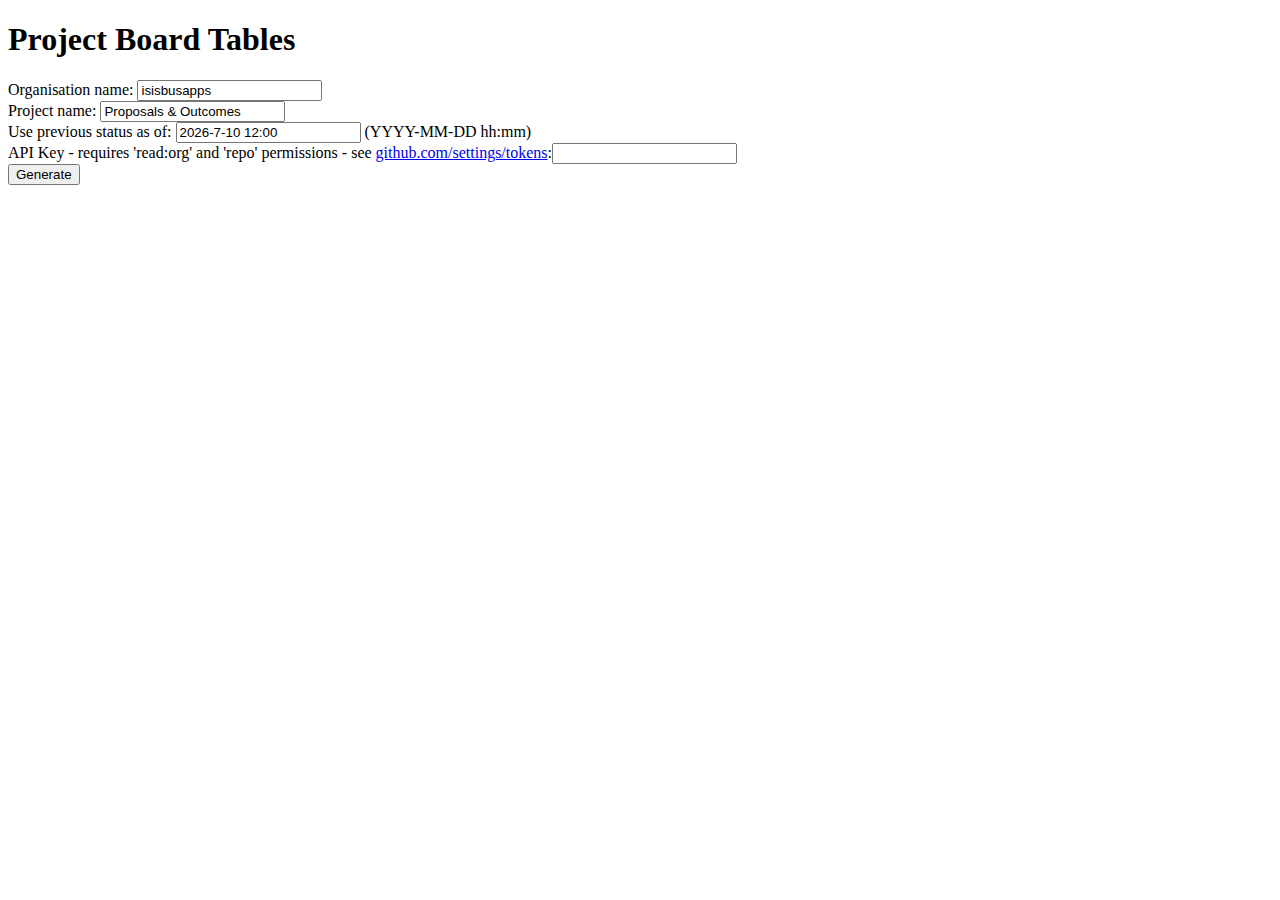
==== Tools/ProjectBoardTables/index.html @ b7a34f3e "Add project board table generation tool" ====
<!DOCTYPE html>
<html>
    <head>
        <script src="tables.js"></script>
        <link rel="stylesheet" type="text/css" href="style.css"/>
        <link rel="shortcut icon" href="favicon.ico"/>
        <title>Project Board Tables</title>
        <meta charset="utf-8">
    </head>
    <body>
        <h1>Project Board Tables</h1>

        <label>Organisation name: <input id="organisationField" value="isisbusapps"></label>
        <br/>
        <label>Project name: <input id="projectField" value="Proposals & Outcomes"></label>
        <br/>
        <label>Use previous status as of: <input id="previousStatusTimeField"> (YYYY-MM-DD hh:mm)</label>
        <br/>
        <label>API Key - requires 'read:org' and 'repo' permissions - see <a href="https://github.com/settings/tokens">github.com/settings/tokens</a>:<input id="apiKeyField" type="password"/></label>
        <br/>
        <button id="generateButton">Generate</button>

        <div id="tables">
        </div>
    </body>
</html>
---- Tools/ProjectBoardTables/style.css ----
table {
    border-collapse: collapse;
    table-layout: fixed;
    width: 60em;
}

table, th, td {
    border: 1px solid black;
    padding: 0.2em;
}

th:first-child {
    width: 12em;
}

th:nth-child(2) {
    
}

th:nth-child(3) {
    width: 3em;
}

th:nth-child(4) {
    width: 12em;
}

th:nth-child(5) {
    width: 8em;
}
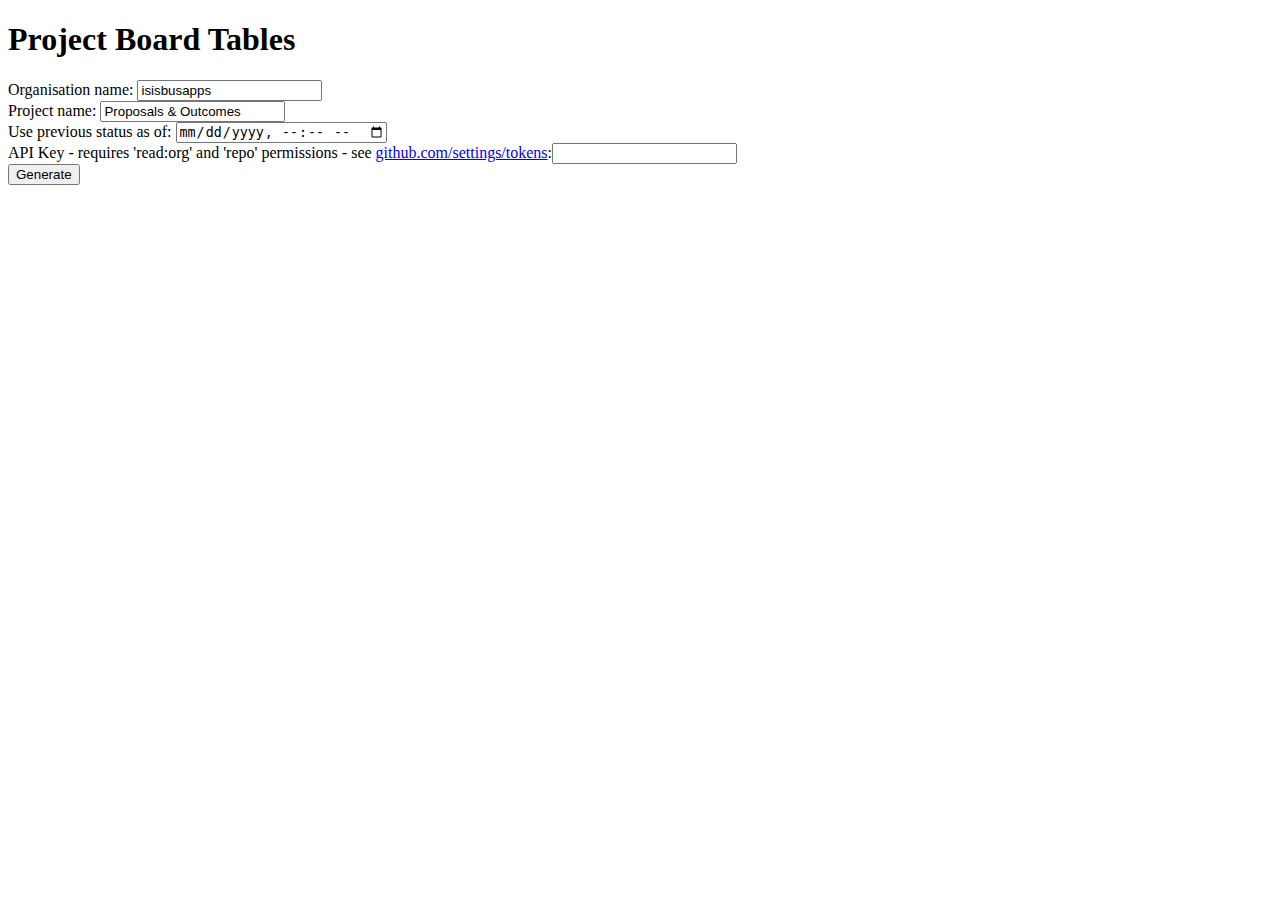
==== commit 3592c9e1: "Use actual date and time inputs when available" ====
--- a/Tools/ProjectBoardTables/index.html
+++ b/Tools/ProjectBoardTables/index.html
@@ -14,7 +14,7 @@
         <br/>
         <label>Project name: <input id="projectField" value="Proposals & Outcomes"></label>
         <br/>
-        <label>Use previous status as of: <input id="previousStatusTimeField"> (YYYY-MM-DD hh:mm)</label>
+        <label>Use previous status as of: <input type="datetime-local" pattern="[0-9]{4}-[0-9]{2}-[0-9]{2} [0-9]{2}:[0-9]{2}" id="previousStatusTimeField"><span id="dateFormatGuide" class="hidden">(YYYY-MM-DD hh:mm)</span></label>
         <br/>
         <label>API Key - requires 'read:org' and 'repo' permissions - see <a href="https://github.com/settings/tokens">github.com/settings/tokens</a>:<input id="apiKeyField" type="password"/></label>
         <br/>
--- a/Tools/ProjectBoardTables/style.css
+++ b/Tools/ProjectBoardTables/style.css
@@ -13,9 +13,7 @@
     width: 12em;
 }
 
-th:nth-child(2) {
-    
-}
+/* Column 2 has no width setting so the column will use remainder of the table's width. */
 
 th:nth-child(3) {
     width: 3em;
@@ -28,3 +26,7 @@
 th:nth-child(5) {
     width: 8em;
 }
+
+.hidden {
+    display: none;
+}
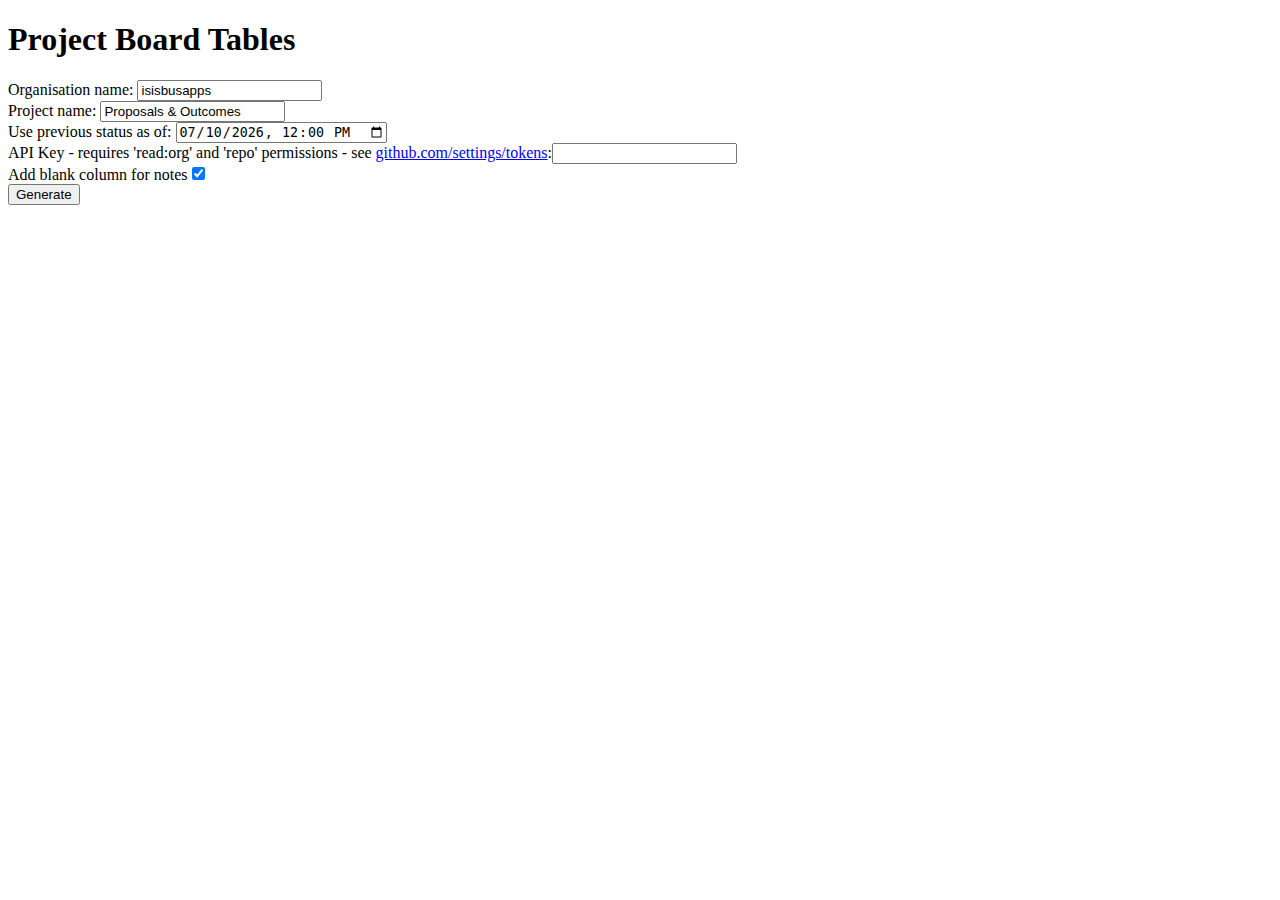
==== commit ef11675e: "Add option to add a notes column to project board tables" ====
--- a/Tools/ProjectBoardTables/index.html
+++ b/Tools/ProjectBoardTables/index.html
@@ -18,6 +18,8 @@
         <br/>
         <label>API Key - requires 'read:org' and 'repo' permissions - see <a href="https://github.com/settings/tokens">github.com/settings/tokens</a>:<input id="apiKeyField" type="password"/></label>
         <br/>
+        <label>Add blank column for notes<input type="checkbox" id="addNotesCheckbox" checked></label>
+        <br/>
         <button id="generateButton">Generate</button>
 
         <div id="tables">
--- a/Tools/ProjectBoardTables/style.css
+++ b/Tools/ProjectBoardTables/style.css
@@ -1,7 +1,7 @@
 table {
     border-collapse: collapse;
     table-layout: fixed;
-    width: 60em;
+    width: 70em;
 }
 
 table, th, td {
@@ -10,7 +10,7 @@
 }
 
 th:first-child {
-    width: 12em;
+    width: 14em;
 }
 
 /* Column 2 has no width setting so the column will use remainder of the table's width. */
@@ -27,6 +27,10 @@
     width: 8em;
 }
 
+th:nth-child(6) {
+    width: 8em;
+}
+
 .hidden {
     display: none;
 }
